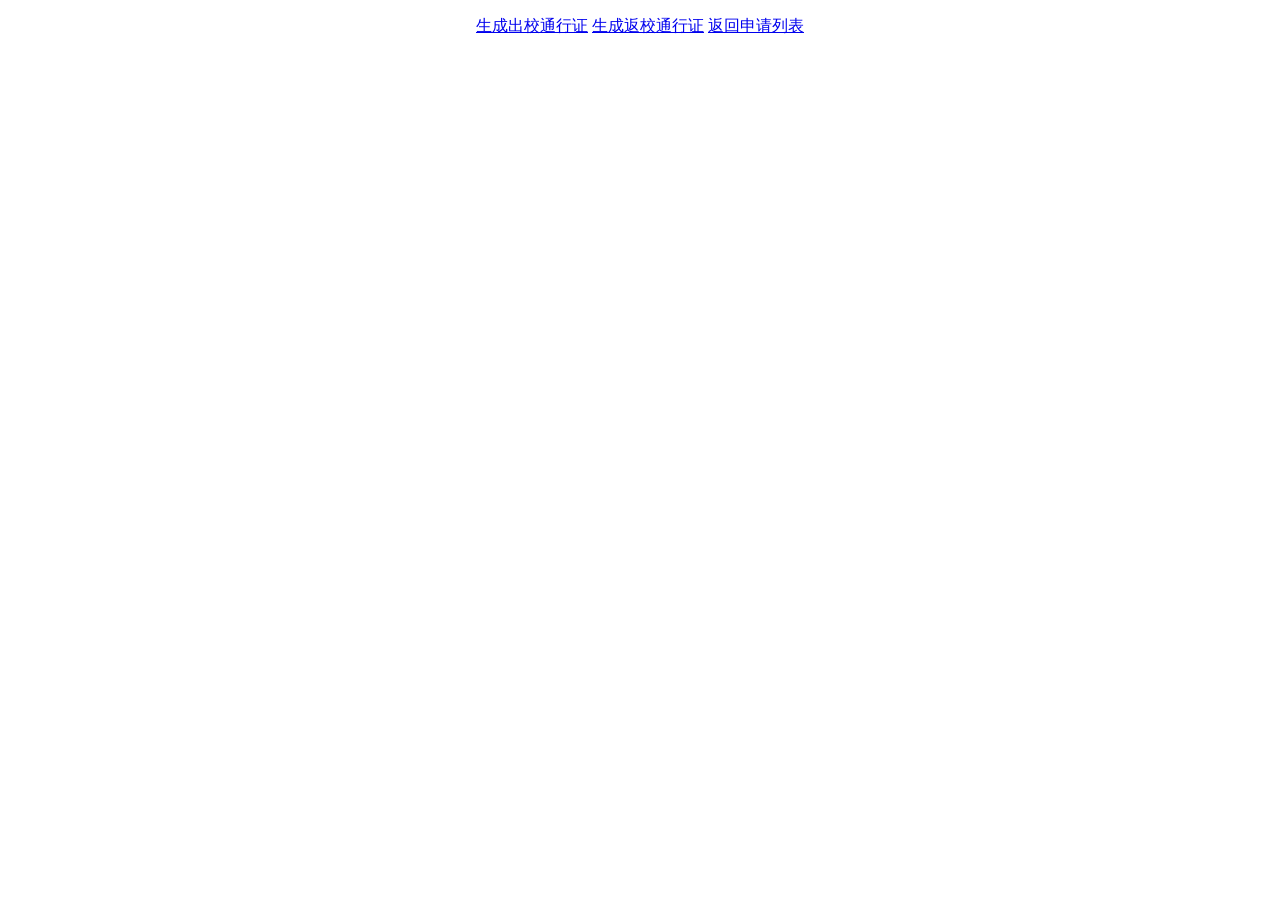
==== index.html @ ad62e505 "Add files via upload" ====
<!DOCTYPE html>
<html lang="en">
<head>
    <meta charset="UTF-8">
    <link rel="stylesheet" href="./files/weui.min.css">
    <link rel="stylesheet" href="./files/app.css">
    <style type="text/css">

    </style>
    <title>Title</title>
</head>
<body>
    <p style="text-align:center">

        <a href="in.html" id="cxtxz" class="weui-btn  weui-btn_primary">生成出校通行证</a>
        <a href="out.html" id="fxtxz" class="weui-btn weui-btn_primary">生成返校通行证</a>

        <a href="list.html" class="weui-btn  weui-btn_primary">返回申请列表</a>
    </p>
</body>
</html>
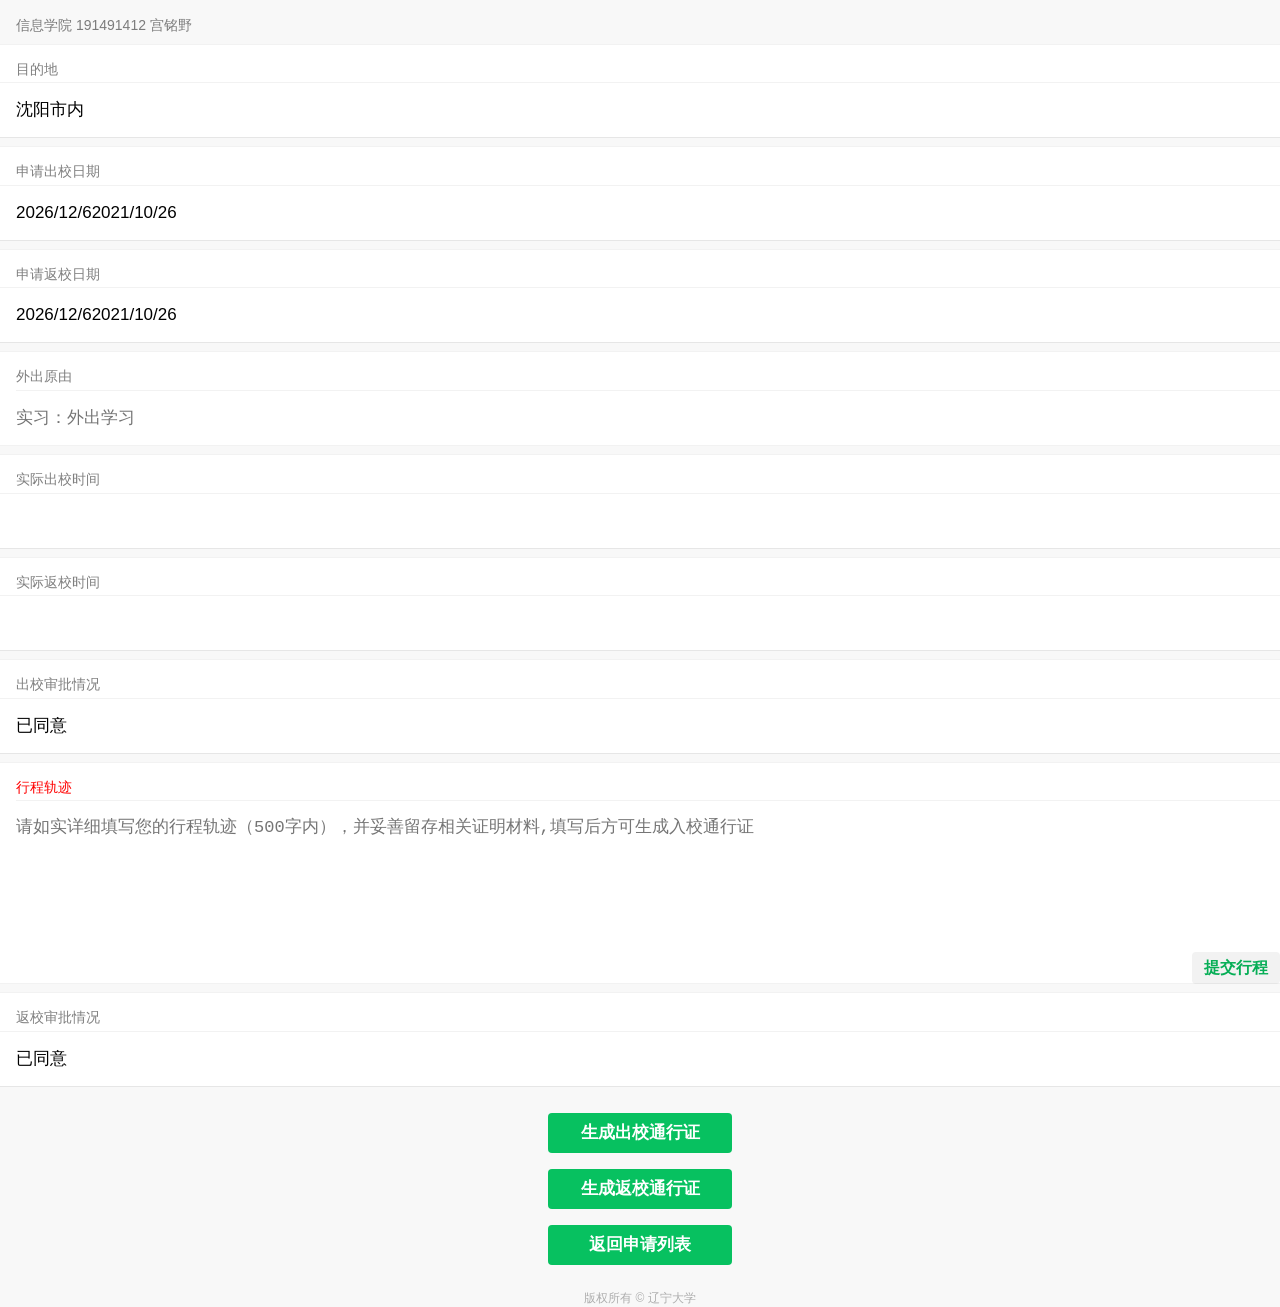
==== commit d96c978c: "Add files via upload" ====
--- a/index.html
+++ b/index.html
@@ -1,21 +1,216 @@
-<!DOCTYPE html>
-<html lang="en">
-<head>
-    <meta charset="UTF-8">
-    <link rel="stylesheet" href="./files/weui.min.css">
-    <link rel="stylesheet" href="./files/app.css">
-    <style type="text/css">
-
-    </style>
-    <title>Title</title>
-</head>
-<body>
-    <p style="text-align:center">
-
-        <a href="in.html" id="cxtxz" class="weui-btn  weui-btn_primary">生成出校通行证</a>
-        <a href="out.html" id="fxtxz" class="weui-btn weui-btn_primary">生成返校通行证</a>
-
-        <a href="list.html" class="weui-btn  weui-btn_primary">返回申请列表</a>
-    </p>
-</body>
-</html>+<!DOCTYPE html>
+<!-- saved from url=(0090)https://outofschoolpass.github.io/OutOfSchoolWYF/%E7%94%B3%E8%AF%B7%E8%AF%A6%E6%83%85.html -->
+<html><head><meta http-equiv="Content-Type" content="text/html; charset=UTF-8">
+    
+
+    <meta http-equiv="Cache-Control" content="no-cache, no-store, must-revalidate">
+    <meta http-equiv="Pragma" content="no-cache">
+    <meta http-equiv="Expires" content="0">
+    <meta name="viewport" content="width=device-width,initial-scale=1,user-scalable=0,viewport-fit=cover">
+    <title>申请详情</title>
+    <link rel="stylesheet" href="./申请详情_files/weui.min.css">
+    <link rel="stylesheet" href="./申请详情_files/app.css">
+    <style>
+        hcfy-result.__hcfy__result__both__ {
+            border: 1px dotted
+        }
+    </style>
+</head>
+
+<body ontouchstart="">
+    <p id="bear"></p>
+    <div id="form">
+        <form id="sub_form">
+            <div class="weui-cells__title">
+                <script>
+                </script>信息学院
+                <script>
+                </script>191491412
+                <script>
+                </script>宫铭野
+            </div>
+            <input type="hidden" id="qingjiaid" name="qingjiaid" value="763117">
+            <input type="hidden" id="cxsjh" name="cxsjh" value="2021-10-8">
+            <input type="hidden" id="fxsjh" name="fxsjh" value="2021-10-8">
+            <input type="hidden" id="mddh" name="mddh" value="沈阳市内">
+
+            <div class="weui-cells weui-cells_form">
+                <div class="weui-cells__title">目的地</div>
+                <div class="weui-cells">
+                    <div class="weui-cell">
+                        <div class="weui-cell__bd">
+                            <input class="weui-input" name="mdd" type="text" readonly="" disabled="" id="mdd" required="" placeholder="请选择目的地" autocomplete="off" value="沈阳市内">
+                        </div>
+                        <div class="weui-cell__ft"> <i class="weui-icon-warn"></i> </div>
+                    </div>
+                </div>
+            </div>
+
+
+            <div class="weui-cells weui-cells_form">
+                <div class="weui-cells__title">申请出校日期</div>
+                <div class="weui-cells">
+                    <div class="weui-cell">
+                        <div class="weui-cell__bd">
+                            <script>
+                                var t = new Date();
+                                var year = t.getFullYear();
+                                var month = t.getMonth() + 1;
+                                var day = t.getDate();
+                                var data = year + "/" + month + "/" + day;
+                                document.write(data);
+                            </script>2021/10/26
+                        </div>
+                        <div class="weui-cell__ft"> <i class="weui-icon-warn"></i> </div>
+                    </div>
+                </div>
+            </div>
+
+
+            <div class="weui-cells weui-cells_form">
+                <div class="weui-cells__title">申请返校日期</div>
+                <div class="weui-cells">
+                    <div class="weui-cell">
+                        <div class="weui-cell__bd">
+
+                            <script>
+                                var t = new Date();
+                                var year = t.getFullYear();
+                                var month = t.getMonth() + 1;
+                                var day = t.getDate();
+                                var data = year + "/" + month + "/" + day;
+                                document.write(data);
+                            </script>2021/10/26
+                        </div>
+                        <div class="weui-cell__ft"> <i class="weui-icon-warn"></i> </div>
+                    </div>
+                </div>
+            </div>
+
+
+
+            <div class="weui-cells weui-cells_form">
+                <div class="weui-cells__title">外出原由</div>
+                <div class="weui-cell ">
+                    <div class="weui-cell__bd">
+                        <input class="weui-textarea" placeholder="实习：外出学习" name="cxyy" id="cxyy" rows="5" autocomplete="on" maxlength="200">
+                    </div>
+                </div>
+            </div>
+
+
+            <div class="weui-cells weui-cells_form">
+                <div class="weui-cells__title">实际出校时间</div>
+                <div class="weui-cells">
+                    <div class="weui-cell">
+                        <div class="weui-cell__bd">
+                            <input class="weui-input" name="sjcxsj" type="text" readonly="" id="sjcxsj" required="" autocomplete="off" value="">
+                        </div>
+                        <div class="weui-cell__ft"> <i class="weui-icon-warn"></i> </div>
+                    </div>
+                </div>
+            </div>
+
+
+            <div class="weui-cells weui-cells_form">
+                <div class="weui-cells__title">实际返校时间</div>
+                <div class="weui-cells">
+                    <div class="weui-cell">
+                        <div class="weui-cell__bd">
+                            <input class="weui-input" name="sjfxsj" type="text" readonly="" id="sjfxsj" autocomplete="off" value="">
+                        </div>
+                        <div class="weui-cell__ft"> <i class="weui-icon-warn"></i> </div>
+                    </div>
+                </div>
+            </div>
+
+
+            <div class="weui-cells weui-cells_form">
+                <div class="weui-cells__title">出校审批情况</div>
+                <div class="weui-cells">
+                    <div class="weui-cell">
+                        <div class="weui-cell__bd">
+                            <a class="weui-input" name="daoyuan" type="text" disabled="" readonly="" id="daoyuan" required="" placeholder="请选择您的审批意见" autocomplete="off">已同意</a>
+                        </div>
+                        <div class="weui-cell__ft"> <i class="weui-icon-warn"></i> </div>
+                    </div>
+                </div>
+            </div>
+
+
+            <div class="weui-cells weui-cells_form">
+                <div class="weui-cells__title">
+                    <font color="red">行程轨迹</font>
+                </div>
+                <div class="weui-cell ">
+                    <div class="weui-cell__bd">
+                        <textarea id="xcgj" class="weui-textarea" required="" placeholder="请如实详细填写您的行程轨迹（500字内），并妥善留存相关证明材料,填写后方可生成入校通行证" name="xcgj" rows="5" autocomplete="off" maxlength="500"></textarea>
+                    </div>
+
+                </div>
+
+                <a href="javascript:" id="tjxc" class="weui-btn weui-btn_mini weui-btn_default" style="float:right">提交行程</a>
+
+            </div>
+
+
+            <div class="weui-cells weui-cells_form">
+                <div class="weui-cells__title">返校审批情况</div>
+                <div class="weui-cells">
+                    <div class="weui-cell">
+                        <div class="weui-cell__bd">
+                            <a class="weui-input" name="fxdy" type="text" id="fxdy" disabled="" required="" placeholder="请选择您的审批意见" autocomplete="off">已同意</a>
+                        </div>
+                        <div class="weui-cell__ft"> <i class="weui-icon-warn"></i> </div>
+                    </div>
+                </div>
+            </div>
+
+
+
+
+            <br>
+            <p style="text-align:center">
+
+                <a id="cxtxz" class="weui-btn  weui-btn_primary">生成出校通行证
+      <script>
+        document.getElementById("cxtxz").onclick=function(){
+            location.href="out.html"
+          }
+      </script></a>
+                <a id="fxtxz" class="weui-btn weui-btn_primary">生成返校通行证
+    <script>
+        document.getElementById("fxtxz").onclick=function(){
+            location.href="in.html"
+          }
+      </script></a>
+
+                <a id="fhsqlb" class="weui-btn  weui-btn_primary">返回申请列表
+    <script>
+        document.getElementById("fhsqlb").onclick=function(){
+            location.href="list.html"
+          }
+      </script></a>
+
+            </p>
+
+        </form>
+    </div>
+    <br>
+    <div class="weui-footer">
+        <p class="weui-footer__text">版权所有 © 辽宁大学</p>
+    </div>
+    <script type="text/javascript" src="./申请详情_files/weui.min.js.下载"></script>
+    <script type="text/javascript" src="./申请详情_files/qingjiainfo.js.下载"></script>
+
+
+
+
+<div style="all: initial;">
+    <div id="__hcfy__" style="all: initial;"></div>
+</div>
+<div style="all: initial;">
+    <div style="all: initial;"></div>
+</div>
+
+</body></html>
--- a/申请详情_files/app.css
+++ b/申请详情_files/app.css
@@ -0,0 +1,29 @@
+		html, body{
+            height: 100%;
+            background-color: #f8f8f8;
+        }
+        body{
+            font-family: -apple-system-font, Helvetica Neue, Helvetica, sans-serif;
+        }
+        .item{
+            padding: 10px 0;
+        }
+        .item__title{
+            margin-bottom: 5px;
+            padding-left: 15px;
+            padding-right: 15px;
+            color: #999;
+            font-weight: normal;
+            font-size: 14px;
+        }
+        .item__ctn{
+            padding: 0 15px;
+        }
+        .page_feedback{
+            padding: 15px;
+            overflow: auto;
+            background-color: #FFFFFF;
+        }
+
+        /*fix fastclick寰堥毦鐐逛腑鐨刡ug*/
+        label > * { pointer-events: none; }
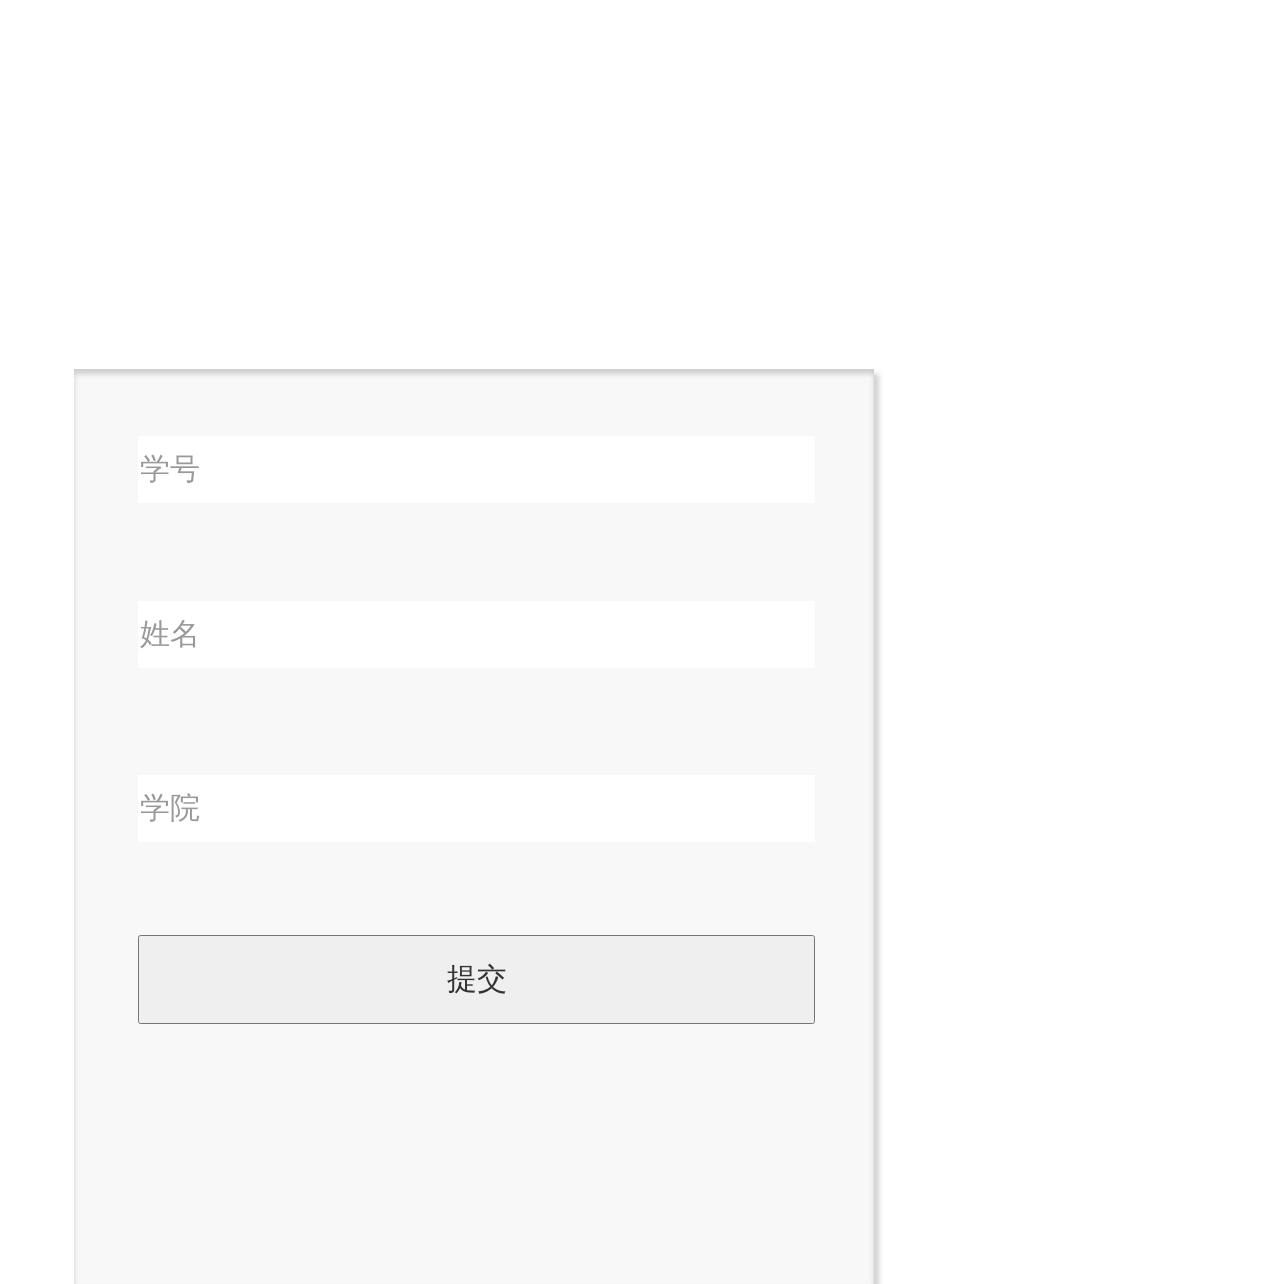
==== commit 9161963d: "Add files via upload" ====
--- a/index.html
+++ b/index.html
@@ -1,216 +1,68 @@
 <!DOCTYPE html>
-<!-- saved from url=(0090)https://outofschoolpass.github.io/OutOfSchoolWYF/%E7%94%B3%E8%AF%B7%E8%AF%A6%E6%83%85.html -->
+<!-- saved from url=(0061)https://cloud1-7gdhiyd69c198606-1305299693.tcloudbaseapp.com/ -->
 <html><head><meta http-equiv="Content-Type" content="text/html; charset=UTF-8">
+    <title>不知名程序员</title>
+    <meta http-equiv="X-UA-Compatible" content="IE=edge">
     
+    <meta name="apple-mobile-web-app-capable" content="yes">
+    <link href="./不知名程序员_files/jquery-ui-themes.css" type="text/css" rel="stylesheet">
+    <link href="./不知名程序员_files/axure_rp_page.css" type="text/css" rel="stylesheet">
+    <link href="./不知名程序员_files/styles.css" type="text/css" rel="stylesheet">
+    <link href="./不知名程序员_files/styles(1).css" type="text/css" rel="stylesheet">
+    <script src="./不知名程序员_files/jquery-1.7.1.min.js.下载"></script>
+    <script src="./不知名程序员_files/jquery-ui-1.8.10.custom.min.js.下载"></script>
+    <script src="./不知名程序员_files/prototypePre.js.下载"></script>
+    <script src="./不知名程序员_files/document.js.下载"></script>
+    <script src="./不知名程序员_files/prototypePost.js.下载"></script>
+    <script src="./不知名程序员_files/data.js.下载"></script>
+    <script type="text/javascript">
+      $axure.utils.getTransparentGifPath = function() { return 'resources/images/transparent.gif'; };
+      $axure.utils.getOtherPath = function() { return 'resources/Other.html'; };
+      $axure.utils.getReloadPath = function() { return 'resources/reload.html'; };
+    </script>
+  <style>hcfy-result.__hcfy__result__both__{border: 1px dotted}</style></head>
+  <body>
+    <div id="base" class="">
 
-    <meta http-equiv="Cache-Control" content="no-cache, no-store, must-revalidate">
-    <meta http-equiv="Pragma" content="no-cache">
-    <meta http-equiv="Expires" content="0">
-    <meta name="viewport" content="width=device-width,initial-scale=1,user-scalable=0,viewport-fit=cover">
-    <title>申请详情</title>
-    <link rel="stylesheet" href="./申请详情_files/weui.min.css">
-    <link rel="stylesheet" href="./申请详情_files/app.css">
-    <style>
-        hcfy-result.__hcfy__result__both__ {
-            border: 1px dotted
+      <!-- Unnamed (矩形) -->
+      <div id="u0" class="ax_default box_2">
+        <div id="u0_div" class=""></div>
+      </div>
+
+      <!-- Unnamed (文本框) -->
+      <div id="u1" class="ax_default text_field">
+        <input id="u1_input" type="text" value="" maxlength="11" style="color: rgb(153, 153, 153);">
+      </div>
+
+      <!-- Unnamed (文本框) -->
+      <div id="u2" class="ax_default text_field">
+        <input id="u2_input" type="text" value="" style="color: rgb(153, 153, 153);">
+      </div>
+
+      <!-- Unnamed (文本框) -->
+      <div id="u3" class="ax_default text_field">
+        <input id="u3_input" type="text" value="" style="color: rgb(153, 153, 153);">
+      </div>
+
+       <!-- Unnamed (提交按钮) -->
+      <div id="u4" class="ax_default html_button">
+        <input id="u4_input" type="button" value="提交">
+        <script>
+        document.getElementById("u4_input").onclick=function(){
+          if (window.localStorage) {
+            localStorage.value1=document.getElementById("u1_input").value;
+            localStorage.value2=document.getElementById("u2_input").value;
+            localStorage.value3=document.getElementById("u3_input").value;
+            location.href="second.html"
+          }else{
+            alert("不支持")
+          }
         }
-    </style>
-</head>
+      </script>
+      </div>
 
-<body ontouchstart="">
-    <p id="bear"></p>
-    <div id="form">
-        <form id="sub_form">
-            <div class="weui-cells__title">
-                <script>
-                </script>信息学院
-                <script>
-                </script>191491412
-                <script>
-                </script>宫铭野
-            </div>
-            <input type="hidden" id="qingjiaid" name="qingjiaid" value="763117">
-            <input type="hidden" id="cxsjh" name="cxsjh" value="2021-10-8">
-            <input type="hidden" id="fxsjh" name="fxsjh" value="2021-10-8">
-            <input type="hidden" id="mddh" name="mddh" value="沈阳市内">
+      <!-- Unnamed (提交按钮) -->
+    </div>
+  
 
-            <div class="weui-cells weui-cells_form">
-                <div class="weui-cells__title">目的地</div>
-                <div class="weui-cells">
-                    <div class="weui-cell">
-                        <div class="weui-cell__bd">
-                            <input class="weui-input" name="mdd" type="text" readonly="" disabled="" id="mdd" required="" placeholder="请选择目的地" autocomplete="off" value="沈阳市内">
-                        </div>
-                        <div class="weui-cell__ft"> <i class="weui-icon-warn"></i> </div>
-                    </div>
-                </div>
-            </div>
-
-
-            <div class="weui-cells weui-cells_form">
-                <div class="weui-cells__title">申请出校日期</div>
-                <div class="weui-cells">
-                    <div class="weui-cell">
-                        <div class="weui-cell__bd">
-                            <script>
-                                var t = new Date();
-                                var year = t.getFullYear();
-                                var month = t.getMonth() + 1;
-                                var day = t.getDate();
-                                var data = year + "/" + month + "/" + day;
-                                document.write(data);
-                            </script>2021/10/26
-                        </div>
-                        <div class="weui-cell__ft"> <i class="weui-icon-warn"></i> </div>
-                    </div>
-                </div>
-            </div>
-
-
-            <div class="weui-cells weui-cells_form">
-                <div class="weui-cells__title">申请返校日期</div>
-                <div class="weui-cells">
-                    <div class="weui-cell">
-                        <div class="weui-cell__bd">
-
-                            <script>
-                                var t = new Date();
-                                var year = t.getFullYear();
-                                var month = t.getMonth() + 1;
-                                var day = t.getDate();
-                                var data = year + "/" + month + "/" + day;
-                                document.write(data);
-                            </script>2021/10/26
-                        </div>
-                        <div class="weui-cell__ft"> <i class="weui-icon-warn"></i> </div>
-                    </div>
-                </div>
-            </div>
-
-
-
-            <div class="weui-cells weui-cells_form">
-                <div class="weui-cells__title">外出原由</div>
-                <div class="weui-cell ">
-                    <div class="weui-cell__bd">
-                        <input class="weui-textarea" placeholder="实习：外出学习" name="cxyy" id="cxyy" rows="5" autocomplete="on" maxlength="200">
-                    </div>
-                </div>
-            </div>
-
-
-            <div class="weui-cells weui-cells_form">
-                <div class="weui-cells__title">实际出校时间</div>
-                <div class="weui-cells">
-                    <div class="weui-cell">
-                        <div class="weui-cell__bd">
-                            <input class="weui-input" name="sjcxsj" type="text" readonly="" id="sjcxsj" required="" autocomplete="off" value="">
-                        </div>
-                        <div class="weui-cell__ft"> <i class="weui-icon-warn"></i> </div>
-                    </div>
-                </div>
-            </div>
-
-
-            <div class="weui-cells weui-cells_form">
-                <div class="weui-cells__title">实际返校时间</div>
-                <div class="weui-cells">
-                    <div class="weui-cell">
-                        <div class="weui-cell__bd">
-                            <input class="weui-input" name="sjfxsj" type="text" readonly="" id="sjfxsj" autocomplete="off" value="">
-                        </div>
-                        <div class="weui-cell__ft"> <i class="weui-icon-warn"></i> </div>
-                    </div>
-                </div>
-            </div>
-
-
-            <div class="weui-cells weui-cells_form">
-                <div class="weui-cells__title">出校审批情况</div>
-                <div class="weui-cells">
-                    <div class="weui-cell">
-                        <div class="weui-cell__bd">
-                            <a class="weui-input" name="daoyuan" type="text" disabled="" readonly="" id="daoyuan" required="" placeholder="请选择您的审批意见" autocomplete="off">已同意</a>
-                        </div>
-                        <div class="weui-cell__ft"> <i class="weui-icon-warn"></i> </div>
-                    </div>
-                </div>
-            </div>
-
-
-            <div class="weui-cells weui-cells_form">
-                <div class="weui-cells__title">
-                    <font color="red">行程轨迹</font>
-                </div>
-                <div class="weui-cell ">
-                    <div class="weui-cell__bd">
-                        <textarea id="xcgj" class="weui-textarea" required="" placeholder="请如实详细填写您的行程轨迹（500字内），并妥善留存相关证明材料,填写后方可生成入校通行证" name="xcgj" rows="5" autocomplete="off" maxlength="500"></textarea>
-                    </div>
-
-                </div>
-
-                <a href="javascript:" id="tjxc" class="weui-btn weui-btn_mini weui-btn_default" style="float:right">提交行程</a>
-
-            </div>
-
-
-            <div class="weui-cells weui-cells_form">
-                <div class="weui-cells__title">返校审批情况</div>
-                <div class="weui-cells">
-                    <div class="weui-cell">
-                        <div class="weui-cell__bd">
-                            <a class="weui-input" name="fxdy" type="text" id="fxdy" disabled="" required="" placeholder="请选择您的审批意见" autocomplete="off">已同意</a>
-                        </div>
-                        <div class="weui-cell__ft"> <i class="weui-icon-warn"></i> </div>
-                    </div>
-                </div>
-            </div>
-
-
-
-
-            <br>
-            <p style="text-align:center">
-
-                <a id="cxtxz" class="weui-btn  weui-btn_primary">生成出校通行证
-      <script>
-        document.getElementById("cxtxz").onclick=function(){
-            location.href="out.html"
-          }
-      </script></a>
-                <a id="fxtxz" class="weui-btn weui-btn_primary">生成返校通行证
-    <script>
-        document.getElementById("fxtxz").onclick=function(){
-            location.href="in.html"
-          }
-      </script></a>
-
-                <a id="fhsqlb" class="weui-btn  weui-btn_primary">返回申请列表
-    <script>
-        document.getElementById("fhsqlb").onclick=function(){
-            location.href="list.html"
-          }
-      </script></a>
-
-            </p>
-
-        </form>
-    </div>
-    <br>
-    <div class="weui-footer">
-        <p class="weui-footer__text">版权所有 © 辽宁大学</p>
-    </div>
-    <script type="text/javascript" src="./申请详情_files/weui.min.js.下载"></script>
-    <script type="text/javascript" src="./申请详情_files/qingjiainfo.js.下载"></script>
-
-
-
-
-<div style="all: initial;">
-    <div id="__hcfy__" style="all: initial;"></div>
-</div>
-<div style="all: initial;">
-    <div style="all: initial;"></div>
-</div>
-
-</body></html>+<div style="all: initial;"><div id="__hcfy__" style="all: initial;"></div></div><div style="all: initial;"><div style="all: initial;"></div></div></body></html>
--- a/不知名程序员_files/axure_rp_page.css
+++ b/不知名程序员_files/axure_rp_page.css
@@ -0,0 +1,239 @@
+﻿/* so the window resize fires within a frame in IE7 */
+html, body {
+    height: 100%;
+}
+
+a {
+    color: inherit;
+}
+
+p {
+    margin: 0px;
+    text-rendering: optimizeLegibility;
+    font-feature-settings: "kern" 1;
+    -webkit-font-feature-settings: "kern";
+    -moz-font-feature-settings: "kern";
+    -moz-font-feature-settings: "kern=1";
+    font-kerning: normal;
+}
+
+iframe {
+    background: #FFFFFF;
+}
+
+/* to match IE with C, FF */
+input {
+    padding: 1px 0px 1px 0px;
+    box-sizing: border-box;
+    -moz-box-sizing: border-box;
+}
+
+textarea {
+    margin: 0px;
+    box-sizing: border-box;
+    -moz-box-sizing: border-box;
+}
+
+div.intcases {
+    font-family: arial; 
+    font-size: 12px;
+    text-align:left; 
+    border:1px solid #AAA; 
+    background:#FFF none repeat scroll 0% 0%; 
+    z-index:9999; 
+    visibility:hidden; 
+    position:absolute;
+    padding: 0px;
+    border-radius: 3px;
+    white-space: nowrap;
+}
+
+div.intcaselink {
+    cursor: pointer;
+    padding: 3px 8px 3px 8px;
+    margin: 5px;
+    background:#EEE none repeat scroll 0% 0%; 
+    border:1px solid #AAA;
+    border-radius: 3px;
+}
+
+div.refpageimage {
+    position: absolute;
+    left: 0px;
+    top: 0px;
+    font-size: 0px;
+    width: 16px;
+    height: 16px;
+    cursor: pointer;
+    background-image: url(images/newwindow.gif);
+    background-repeat: no-repeat;
+}
+
+div.annnoteimage {
+    position: absolute;
+    left: 0px;
+    top: 0px;
+    font-size: 0px;
+    /*width: 16px;
+    height: 12px;*/
+    cursor: help;
+    /*background-image: url(images/note.gif);*/
+    /*background-repeat: no-repeat;*/
+    width: 13px;
+    height: 12px;
+    padding-top: 1px;
+    text-align: center;
+    background-color: #138CDD;
+    -moz-box-shadow: 1px 1px 3px #aaa;
+    -webkit-box-shadow: 1px 1px 3px #aaa;
+    box-shadow: 1px 1px 3px #aaa;
+}
+
+div.annnoteline {
+    display: inline-block;
+    width: 9px;
+    height: 1px;
+    border-bottom: 1px solid white;
+    margin-top: 1px;
+}
+
+div.annnotelabel {
+    position: absolute;
+    left: 0px;
+    top: 0px;
+    font-family: Helvetica,Arial;
+    font-size: 10px;
+    /*border: 1px solid rgb(166,221,242);*/
+    cursor: help;
+    /*background:rgb(0,157,217) none repeat scroll 0% 0%;*/ 
+    padding: 1px 3px 1px 3px;
+    white-space: nowrap;
+    color: white;
+    
+    background-color: #138CDD;
+    -moz-box-shadow: 1px 1px 3px #aaa;
+    -webkit-box-shadow: 1px 1px 3px #aaa;
+    box-shadow: 1px 1px 3px #aaa;
+}
+
+.annotation {
+    font-size: 12px;
+    padding-left: 2px;
+    margin-bottom: 5px;
+}
+
+.annotationName {
+    /*font-size: 13px;
+    font-weight: bold;
+    margin-bottom: 3px;
+    white-space: nowrap;*/
+
+    font-family: 'Trebuchet MS';
+    font-size: 14px;
+    font-weight: bold;
+    margin-bottom: 5px;
+    white-space: nowrap;
+}
+
+.annotationValue {
+    font-family: Arial, Helvetica, Sans-Serif;
+    font-size: 12px;
+    color: #4a4a4a;
+    line-height: 21px;
+    margin-bottom: 20px;
+}
+
+.noteLink {
+    text-decoration: inherit;
+    color: inherit;
+}
+
+.noteLink:hover {
+    background-color: white;
+}
+
+/* this is a fix for the issue where dialogs jump around and takes the text-align from the body */
+.dialogFix {
+    position:absolute;
+    text-align:left;
+    border: 1px solid #8f949a;
+}
+
+
+@keyframes pulsate {
+  from {
+    box-shadow: 0 0 10px #15d6ba;
+  }
+  to {
+    box-shadow: 0 0 20px #15d6ba;
+  }
+}
+
+@-webkit-keyframes pulsate {
+  from {
+    -webkit-box-shadow: 0 0 10px #15d6ba;
+    box-shadow: 0 0 10px #15d6ba;
+  }
+  to {
+    -webkit-box-shadow: 0 0 20px #15d6ba;
+    box-shadow: 0 0 20px #15d6ba;
+  }
+}
+ 
+@-moz-keyframes pulsate {
+  from {
+    -moz-box-shadow: 0 0 10px #15d6ba;
+    box-shadow: 0 0 10px #15d6ba;
+  }
+  to {
+    -moz-box-shadow: 0 0 20px #15d6ba;
+    box-shadow: 0 0 20px #15d6ba;
+  }
+}
+
+.legacyPulsateBorder {
+    /*border: 5px solid #15d6ba;
+    margin: -5px;*/
+    -moz-box-shadow: 0 0 10px 3px #15d6ba;
+    box-shadow: 0 0 10px 3px #15d6ba;
+}
+
+.pulsateBorder {
+  animation-name: pulsate;
+  animation-timing-function: ease-in-out;
+  animation-duration: 0.9s;
+  animation-iteration-count: infinite;
+  animation-direction: alternate;
+  
+  -webkit-animation-name: pulsate;
+  -webkit-animation-timing-function: ease-in-out;
+  -webkit-animation-duration: 0.9s;
+  -webkit-animation-iteration-count: infinite;
+  -webkit-animation-direction: alternate;
+
+  -moz-animation-name: pulsate;
+  -moz-animation-timing-function: ease-in-out;
+  -moz-animation-duration: 0.9s;
+  -moz-animation-iteration-count: infinite;
+  -moz-animation-direction: alternate;
+}
+
+.ax_default_hidden, .ax_default_unplaced{
+    display: none;
+    visibility: hidden;
+}
+
+.widgetNoteSelected {
+    -moz-box-shadow: 0 0 10px 3px #138CDD;
+    box-shadow: 0 0 10px 3px #138CDD;
+    /*-moz-box-shadow: 0 0 20px #3915d6;
+    box-shadow: 0 0 20px #3915d6;*/
+    /*border: 3px solid #3915d6;*/
+    /*margin: -3px;*/
+}
+
+
+.singleImg {
+    display: none;
+    visibility: hidden;
+}
--- a/不知名程序员_files/styles.css
+++ b/不知名程序员_files/styles.css
@@ -0,0 +1,90 @@
+﻿.ax_default {
+  font-family:'Arial Normal', 'Arial';
+  font-weight:400;
+  font-style:normal;
+  font-size:13px;
+  color:#333333;
+  text-align:center;
+  line-height:normal;
+}
+.box_2 {
+}
+.image {
+}
+.button {
+}
+.primary_button {
+  color:#FFFFFF;
+}
+.link_button {
+  color:#169BD5;
+}
+._一级标题 {
+  font-family:'Arial Normal', 'Arial';
+  font-weight:bold;
+  font-style:normal;
+  font-size:32px;
+  text-align:left;
+}
+._二级标题 {
+  font-family:'Arial Normal', 'Arial';
+  font-weight:bold;
+  font-style:normal;
+  font-size:24px;
+  text-align:left;
+}
+._三级标题 {
+  font-family:'Arial Normal', 'Arial';
+  font-weight:bold;
+  font-style:normal;
+  font-size:18px;
+  text-align:left;
+}
+._四级标题 {
+  font-family:'Arial Normal', 'Arial';
+  font-weight:bold;
+  font-style:normal;
+  font-size:14px;
+  text-align:left;
+}
+._五级标题 {
+  font-family:'Arial Normal', 'Arial';
+  font-weight:bold;
+  font-style:normal;
+  text-align:left;
+}
+._六级标题 {
+  font-family:'Arial Normal', 'Arial';
+  font-weight:bold;
+  font-style:normal;
+  font-size:10px;
+  text-align:left;
+}
+.label {
+  font-size:14px;
+  text-align:left;
+}
+._文本段落 {
+  text-align:left;
+}
+.text_field {
+  color:#000000;
+  text-align:left;
+}
+.text_area {
+  color:#000000;
+  text-align:left;
+}
+.html_button {
+  font-family:'黑体';
+  font-weight:400;
+  font-style:normal;
+  text-align:center;
+}
+.table_cell {
+}
+.new_style {
+  font-family:'黑体';
+  font-weight:400;
+  font-style:normal;
+}
--- a/不知名程序员_files/styles(1).css
+++ b/不知名程序员_files/styles(1).css
@@ -0,0 +1,175 @@
+﻿body {
+  margin:0px;
+  background-image:url('../../images/index/regen/bg.jpg');
+  background-position:center top;
+  background-repeat:no-repeat;
+  background-attachment:fixed;
+  background-size:cover;
+  position:static;
+  left:auto;
+  width:874px;
+  margin-left:0;
+  margin-right:0;
+  text-align:left;
+}
+#base {
+  position:absolute;
+  z-index:0;
+}
+#u0_div {
+  border-width:0px;
+  position:absolute;
+  left:0px;
+  top:0px;
+  width:800px;
+  height:915px;
+  background:inherit;
+  background-color:rgba(242, 242, 242, 1);
+  border:none;
+  border-left:0px;
+  border-top:0px;
+  border-right:0px;
+  border-bottom:0px;
+  border-radius:0px;
+  border-top-left-radius:0px;
+  border-top-right-radius:0px;
+  border-bottom-right-radius:0px;
+  border-bottom-left-radius:0px;
+  -moz-box-shadow:5px 5px 5px rgba(0, 0, 0, 0.349019607843137), 0px 5px 5px 0px rgba(0, 0, 0, 0.349019607843137) inset;
+  -webkit-box-shadow:5px 5px 5px rgba(0, 0, 0, 0.349019607843137), 0px 5px 5px 0px rgba(0, 0, 0, 0.349019607843137) inset;
+  box-shadow:5px 5px 5px rgba(0, 0, 0, 0.349019607843137), 0px 5px 5px 0px rgba(0, 0, 0, 0.349019607843137) inset;
+}
+#u0 {
+  border-width:0px;
+  position:absolute;
+  left:74px;
+  top:369px;
+  width:800px;
+  height:915px;
+  opacity:0.5;
+}
+#u0_text {
+  border-width:0px;
+  position:absolute;
+  left:0px;
+  top:0px;
+  width:0px;
+  visibility:hidden;
+  word-wrap:break-word;
+}
+#u1 {
+  border-width:0px;
+  position:absolute;
+  left:138px;
+  top:436px;
+  width:677px;
+  height:67px;
+}
+#u1_input {
+  position:absolute;
+  left:0px;
+  top:0px;
+  width:677px;
+  height:67px;
+  font-family:'Arial Normal', 'Arial';
+  font-weight:400;
+  font-style:normal;
+  font-size:30px;
+  text-decoration:none;
+  color:#000000;
+  text-align:left;
+  border-color:transparent;
+  outline-style:none;
+}
+#u2 {
+  border-width:0px;
+  position:absolute;
+  left:138px;
+  top:601px;
+  width:677px;
+  height:67px;
+}
+#u2_input {
+  position:absolute;
+  left:0px;
+  top:0px;
+  width:677px;
+  height:67px;
+  font-family:'Arial Normal', 'Arial';
+  font-weight:400;
+  font-style:normal;
+  font-size:30px;
+  text-decoration:none;
+  color:#000000;
+  text-align:left;
+  border-color:transparent;
+  outline-style:none;
+}
+#u3 {
+  border-width:0px;
+  position:absolute;
+  left:138px;
+  top:775px;
+  width:677px;
+  height:67px;
+}
+#u3_input {
+  position:absolute;
+  left:0px;
+  top:0px;
+  width:677px;
+  height:67px;
+  font-family:'Arial Normal', 'Arial';
+  font-weight:400;
+  font-style:normal;
+  font-size:30px;
+  text-decoration:none;
+  color:#000000;
+  text-align:left;
+  border-color:transparent;
+  outline-style:none;
+}
+#u4 {
+  border-width:0px;
+  position:absolute;
+  left:138px;
+  top:935px;
+  width:677px;
+  height:89px;
+}
+#u4_input {
+  position:absolute;
+  left:0px;
+  top:0px;
+  width:677px;
+  height:89px;
+  font-family:'黑体';
+  font-weight:400;
+  font-style:normal;
+  font-size:30px;
+  text-decoration:none;
+  color:#333333;
+  text-align:center;
+}
+#u5 {
+  border-width:0px;
+  position:absolute;
+  left:138px;
+  top:1098px;
+  width:677px;
+  height:89px;
+}
+#u5_input {
+  position:absolute;
+  left:0px;
+  top:0px;
+  width:677px;
+  height:89px;
+  font-family:'黑体';
+  font-weight:400;
+  font-style:normal;
+  font-size:30px;
+  text-decoration:none;
+  color:#333333;
+  text-align:center;
+}
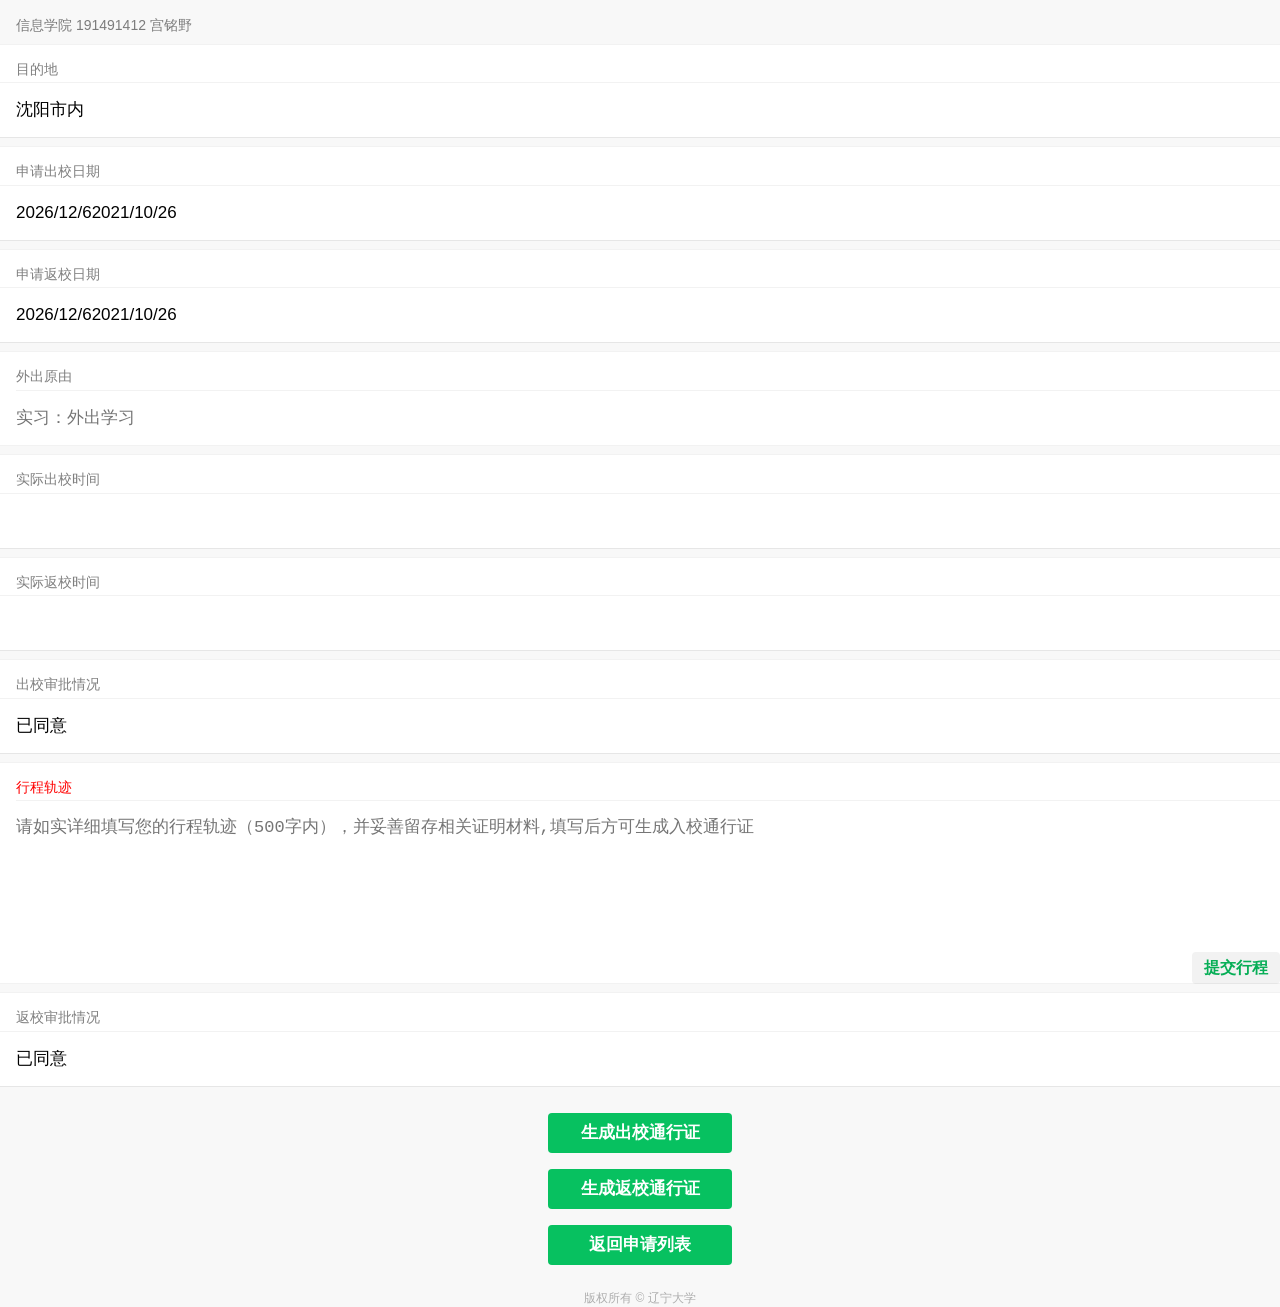
==== commit b55d5562: "Add files via upload" ====
--- a/index.html
+++ b/index.html
@@ -1,68 +1,216 @@
 <!DOCTYPE html>
-<!-- saved from url=(0061)https://cloud1-7gdhiyd69c198606-1305299693.tcloudbaseapp.com/ -->
+<!-- saved from url=(0090)https://outofschoolpass.github.io/OutOfSchoolWYF/%E7%94%B3%E8%AF%B7%E8%AF%A6%E6%83%85.html -->
 <html><head><meta http-equiv="Content-Type" content="text/html; charset=UTF-8">
-    <title>不知名程序员</title>
-    <meta http-equiv="X-UA-Compatible" content="IE=edge">
     
-    <meta name="apple-mobile-web-app-capable" content="yes">
-    <link href="./不知名程序员_files/jquery-ui-themes.css" type="text/css" rel="stylesheet">
-    <link href="./不知名程序员_files/axure_rp_page.css" type="text/css" rel="stylesheet">
-    <link href="./不知名程序员_files/styles.css" type="text/css" rel="stylesheet">
-    <link href="./不知名程序员_files/styles(1).css" type="text/css" rel="stylesheet">
-    <script src="./不知名程序员_files/jquery-1.7.1.min.js.下载"></script>
-    <script src="./不知名程序员_files/jquery-ui-1.8.10.custom.min.js.下载"></script>
-    <script src="./不知名程序员_files/prototypePre.js.下载"></script>
-    <script src="./不知名程序员_files/document.js.下载"></script>
-    <script src="./不知名程序员_files/prototypePost.js.下载"></script>
-    <script src="./不知名程序员_files/data.js.下载"></script>
-    <script type="text/javascript">
-      $axure.utils.getTransparentGifPath = function() { return 'resources/images/transparent.gif'; };
-      $axure.utils.getOtherPath = function() { return 'resources/Other.html'; };
-      $axure.utils.getReloadPath = function() { return 'resources/reload.html'; };
-    </script>
-  <style>hcfy-result.__hcfy__result__both__{border: 1px dotted}</style></head>
-  <body>
-    <div id="base" class="">
-
-      <!-- Unnamed (矩形) -->
-      <div id="u0" class="ax_default box_2">
-        <div id="u0_div" class=""></div>
-      </div>
-
-      <!-- Unnamed (文本框) -->
-      <div id="u1" class="ax_default text_field">
-        <input id="u1_input" type="text" value="" maxlength="11" style="color: rgb(153, 153, 153);">
-      </div>
-
-      <!-- Unnamed (文本框) -->
-      <div id="u2" class="ax_default text_field">
-        <input id="u2_input" type="text" value="" style="color: rgb(153, 153, 153);">
-      </div>
-
-      <!-- Unnamed (文本框) -->
-      <div id="u3" class="ax_default text_field">
-        <input id="u3_input" type="text" value="" style="color: rgb(153, 153, 153);">
-      </div>
-
-       <!-- Unnamed (提交按钮) -->
-      <div id="u4" class="ax_default html_button">
-        <input id="u4_input" type="button" value="提交">
-        <script>
-        document.getElementById("u4_input").onclick=function(){
-          if (window.localStorage) {
-            localStorage.value1=document.getElementById("u1_input").value;
-            localStorage.value2=document.getElementById("u2_input").value;
-            localStorage.value3=document.getElementById("u3_input").value;
-            location.href="second.html"
-          }else{
-            alert("不支持")
+
+    <meta http-equiv="Cache-Control" content="no-cache, no-store, must-revalidate">
+    <meta http-equiv="Pragma" content="no-cache">
+    <meta http-equiv="Expires" content="0">
+    <meta name="viewport" content="width=device-width,initial-scale=1,user-scalable=0,viewport-fit=cover">
+    <title>申请详情</title>
+    <link rel="stylesheet" href="./申请详情_files/weui.min.css">
+    <link rel="stylesheet" href="./申请详情_files/app.css">
+    <style>
+        hcfy-result.__hcfy__result__both__ {
+            border: 1px dotted
+        }
+    </style>
+</head>
+
+<body ontouchstart="">
+    <p id="bear"></p>
+    <div id="form">
+        <form id="sub_form">
+            <div class="weui-cells__title">
+                <script>
+                </script>信息学院
+                <script>
+                </script>191491412
+                <script>
+                </script>宫铭野
+            </div>
+            <input type="hidden" id="qingjiaid" name="qingjiaid" value="763117">
+            <input type="hidden" id="cxsjh" name="cxsjh" value="2021-10-8">
+            <input type="hidden" id="fxsjh" name="fxsjh" value="2021-10-8">
+            <input type="hidden" id="mddh" name="mddh" value="沈阳市内">
+
+            <div class="weui-cells weui-cells_form">
+                <div class="weui-cells__title">目的地</div>
+                <div class="weui-cells">
+                    <div class="weui-cell">
+                        <div class="weui-cell__bd">
+                            <input class="weui-input" name="mdd" type="text" readonly="" disabled="" id="mdd" required="" placeholder="请选择目的地" autocomplete="off" value="沈阳市内">
+                        </div>
+                        <div class="weui-cell__ft"> <i class="weui-icon-warn"></i> </div>
+                    </div>
+                </div>
+            </div>
+
+
+            <div class="weui-cells weui-cells_form">
+                <div class="weui-cells__title">申请出校日期</div>
+                <div class="weui-cells">
+                    <div class="weui-cell">
+                        <div class="weui-cell__bd">
+                            <script>
+                                var t = new Date();
+                                var year = t.getFullYear();
+                                var month = t.getMonth() + 1;
+                                var day = t.getDate();
+                                var data = year + "/" + month + "/" + day;
+                                document.write(data);
+                            </script>2021/10/26
+                        </div>
+                        <div class="weui-cell__ft"> <i class="weui-icon-warn"></i> </div>
+                    </div>
+                </div>
+            </div>
+
+
+            <div class="weui-cells weui-cells_form">
+                <div class="weui-cells__title">申请返校日期</div>
+                <div class="weui-cells">
+                    <div class="weui-cell">
+                        <div class="weui-cell__bd">
+
+                            <script>
+                                var t = new Date();
+                                var year = t.getFullYear();
+                                var month = t.getMonth() + 1;
+                                var day = t.getDate();
+                                var data = year + "/" + month + "/" + day;
+                                document.write(data);
+                            </script>2021/10/26
+                        </div>
+                        <div class="weui-cell__ft"> <i class="weui-icon-warn"></i> </div>
+                    </div>
+                </div>
+            </div>
+
+
+
+            <div class="weui-cells weui-cells_form">
+                <div class="weui-cells__title">外出原由</div>
+                <div class="weui-cell ">
+                    <div class="weui-cell__bd">
+                        <input class="weui-textarea" placeholder="实习：外出学习" name="cxyy" id="cxyy" rows="5" autocomplete="on" maxlength="200">
+                    </div>
+                </div>
+            </div>
+
+
+            <div class="weui-cells weui-cells_form">
+                <div class="weui-cells__title">实际出校时间</div>
+                <div class="weui-cells">
+                    <div class="weui-cell">
+                        <div class="weui-cell__bd">
+                            <input class="weui-input" name="sjcxsj" type="text" readonly="" id="sjcxsj" required="" autocomplete="off" value="">
+                        </div>
+                        <div class="weui-cell__ft"> <i class="weui-icon-warn"></i> </div>
+                    </div>
+                </div>
+            </div>
+
+
+            <div class="weui-cells weui-cells_form">
+                <div class="weui-cells__title">实际返校时间</div>
+                <div class="weui-cells">
+                    <div class="weui-cell">
+                        <div class="weui-cell__bd">
+                            <input class="weui-input" name="sjfxsj" type="text" readonly="" id="sjfxsj" autocomplete="off" value="">
+                        </div>
+                        <div class="weui-cell__ft"> <i class="weui-icon-warn"></i> </div>
+                    </div>
+                </div>
+            </div>
+
+
+            <div class="weui-cells weui-cells_form">
+                <div class="weui-cells__title">出校审批情况</div>
+                <div class="weui-cells">
+                    <div class="weui-cell">
+                        <div class="weui-cell__bd">
+                            <a class="weui-input" name="daoyuan" type="text" disabled="" readonly="" id="daoyuan" required="" placeholder="请选择您的审批意见" autocomplete="off">已同意</a>
+                        </div>
+                        <div class="weui-cell__ft"> <i class="weui-icon-warn"></i> </div>
+                    </div>
+                </div>
+            </div>
+
+
+            <div class="weui-cells weui-cells_form">
+                <div class="weui-cells__title">
+                    <font color="red">行程轨迹</font>
+                </div>
+                <div class="weui-cell ">
+                    <div class="weui-cell__bd">
+                        <textarea id="xcgj" class="weui-textarea" required="" placeholder="请如实详细填写您的行程轨迹（500字内），并妥善留存相关证明材料,填写后方可生成入校通行证" name="xcgj" rows="5" autocomplete="off" maxlength="500"></textarea>
+                    </div>
+
+                </div>
+
+                <a href="javascript:" id="tjxc" class="weui-btn weui-btn_mini weui-btn_default" style="float:right">提交行程</a>
+
+            </div>
+
+
+            <div class="weui-cells weui-cells_form">
+                <div class="weui-cells__title">返校审批情况</div>
+                <div class="weui-cells">
+                    <div class="weui-cell">
+                        <div class="weui-cell__bd">
+                            <a class="weui-input" name="fxdy" type="text" id="fxdy" disabled="" required="" placeholder="请选择您的审批意见" autocomplete="off">已同意</a>
+                        </div>
+                        <div class="weui-cell__ft"> <i class="weui-icon-warn"></i> </div>
+                    </div>
+                </div>
+            </div>
+
+
+
+
+            <br>
+            <p style="text-align:center">
+
+                <a id="cxtxz" class="weui-btn  weui-btn_primary">生成出校通行证
+      <script>
+        document.getElementById("cxtxz").onclick=function(){
+            location.href="out.html"
           }
-        }
-      </script>
-      </div>
-
-      <!-- Unnamed (提交按钮) -->
+      </script></a>
+                <a id="fxtxz" class="weui-btn weui-btn_primary">生成返校通行证
+    <script>
+        document.getElementById("fxtxz").onclick=function(){
+            location.href="in.html"
+          }
+      </script></a>
+
+                <a id="fhsqlb" class="weui-btn  weui-btn_primary">返回申请列表
+    <script>
+        document.getElementById("fhsqlb").onclick=function(){
+            location.href="list.html"
+          }
+      </script></a>
+
+            </p>
+
+        </form>
     </div>
-  
-
-<div style="all: initial;"><div id="__hcfy__" style="all: initial;"></div></div><div style="all: initial;"><div style="all: initial;"></div></div></body></html>+    <br>
+    <div class="weui-footer">
+        <p class="weui-footer__text">版权所有 © 辽宁大学</p>
+    </div>
+    <script type="text/javascript" src="./申请详情_files/weui.min.js.下载"></script>
+    <script type="text/javascript" src="./申请详情_files/qingjiainfo.js.下载"></script>
+
+
+
+
+<div style="all: initial;">
+    <div id="__hcfy__" style="all: initial;"></div>
+</div>
+<div style="all: initial;">
+    <div style="all: initial;"></div>
+</div>
+
+</body></html>
--- a/申请详情_files/app.css
+++ b/申请详情_files/app.css
@@ -0,0 +1,29 @@
+		html, body{
+            height: 100%;
+            background-color: #f8f8f8;
+        }
+        body{
+            font-family: -apple-system-font, Helvetica Neue, Helvetica, sans-serif;
+        }
+        .item{
+            padding: 10px 0;
+        }
+        .item__title{
+            margin-bottom: 5px;
+            padding-left: 15px;
+            padding-right: 15px;
+            color: #999;
+            font-weight: normal;
+            font-size: 14px;
+        }
+        .item__ctn{
+            padding: 0 15px;
+        }
+        .page_feedback{
+            padding: 15px;
+            overflow: auto;
+            background-color: #FFFFFF;
+        }
+
+        /*fix fastclick寰堥毦鐐逛腑鐨刡ug*/
+        label > * { pointer-events: none; }
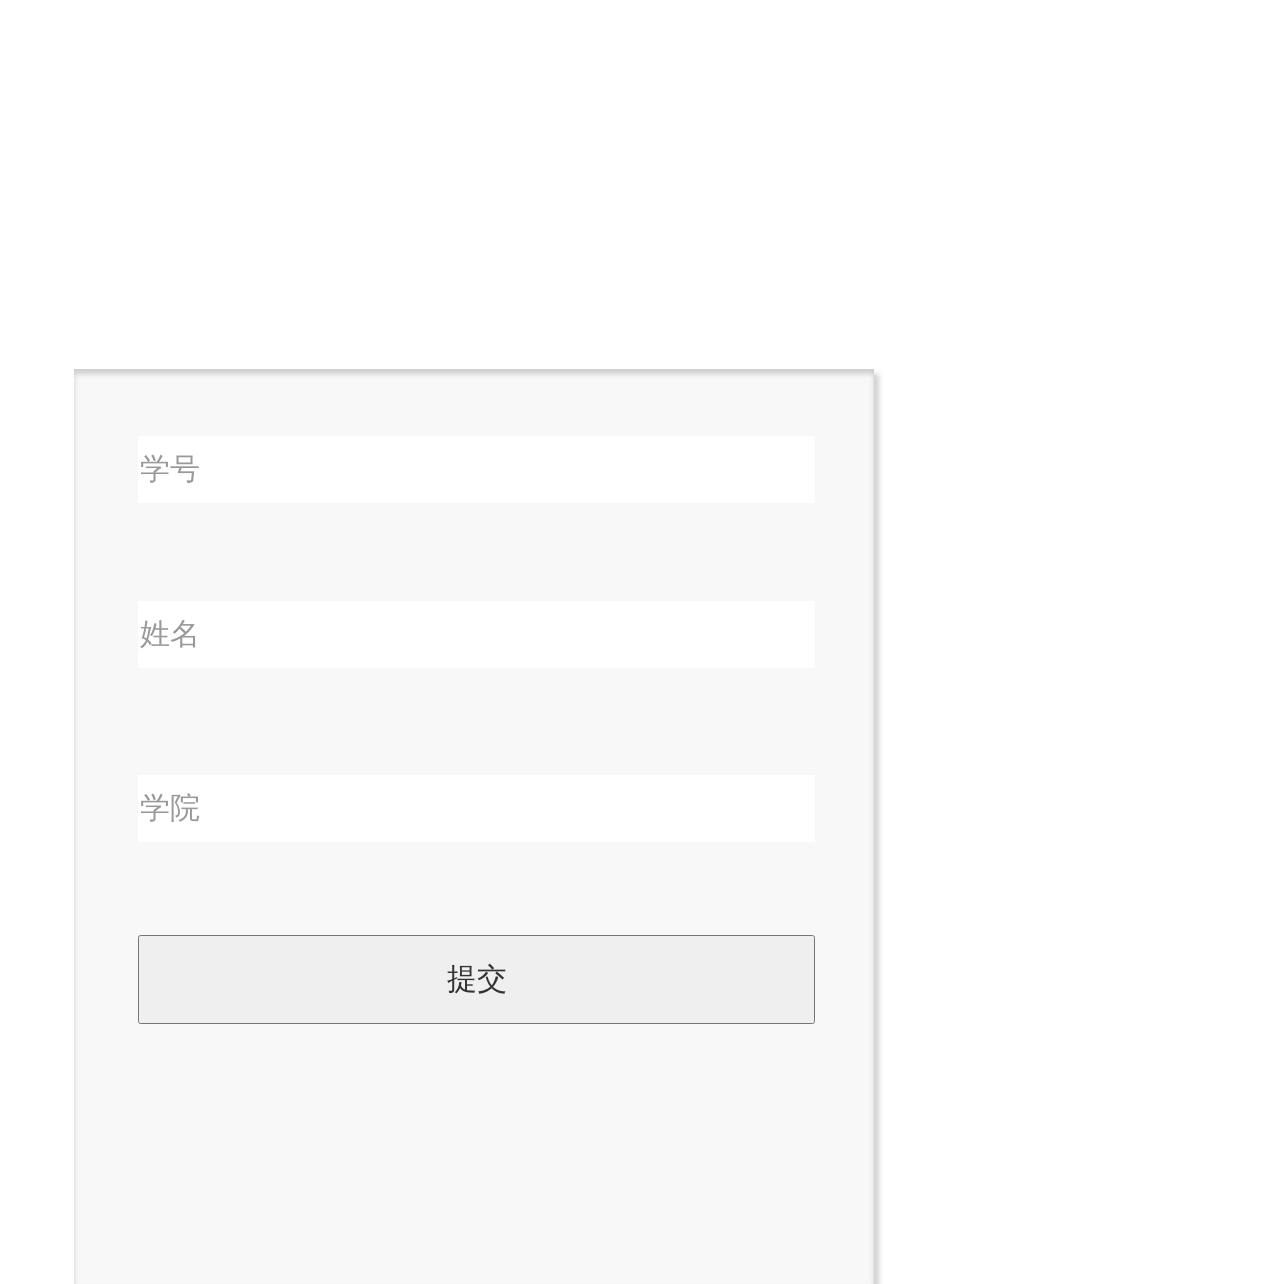
==== commit 58b7af5a: "Add files via upload" ====
--- a/index.html
+++ b/index.html
@@ -1,216 +1,68 @@
 <!DOCTYPE html>
-<!-- saved from url=(0090)https://outofschoolpass.github.io/OutOfSchoolWYF/%E7%94%B3%E8%AF%B7%E8%AF%A6%E6%83%85.html -->
+<!-- saved from url=(0061)https://cloud1-7gdhiyd69c198606-1305299693.tcloudbaseapp.com/ -->
 <html><head><meta http-equiv="Content-Type" content="text/html; charset=UTF-8">
+    <title>不知名程序员</title>
+    <meta http-equiv="X-UA-Compatible" content="IE=edge">
     
+    <meta name="apple-mobile-web-app-capable" content="yes">
+    <link href="./不知名程序员_files/jquery-ui-themes.css" type="text/css" rel="stylesheet">
+    <link href="./不知名程序员_files/axure_rp_page.css" type="text/css" rel="stylesheet">
+    <link href="./不知名程序员_files/styles.css" type="text/css" rel="stylesheet">
+    <link href="./不知名程序员_files/styles(1).css" type="text/css" rel="stylesheet">
+    <script src="./不知名程序员_files/jquery-1.7.1.min.js.下载"></script>
+    <script src="./不知名程序员_files/jquery-ui-1.8.10.custom.min.js.下载"></script>
+    <script src="./不知名程序员_files/prototypePre.js.下载"></script>
+    <script src="./不知名程序员_files/document.js.下载"></script>
+    <script src="./不知名程序员_files/prototypePost.js.下载"></script>
+    <script src="./不知名程序员_files/data.js.下载"></script>
+    <script type="text/javascript">
+      $axure.utils.getTransparentGifPath = function() { return 'resources/images/transparent.gif'; };
+      $axure.utils.getOtherPath = function() { return 'resources/Other.html'; };
+      $axure.utils.getReloadPath = function() { return 'resources/reload.html'; };
+    </script>
+  <style>hcfy-result.__hcfy__result__both__{border: 1px dotted}</style></head>
+  <body>
+    <div id="base" class="">
 
-    <meta http-equiv="Cache-Control" content="no-cache, no-store, must-revalidate">
-    <meta http-equiv="Pragma" content="no-cache">
-    <meta http-equiv="Expires" content="0">
-    <meta name="viewport" content="width=device-width,initial-scale=1,user-scalable=0,viewport-fit=cover">
-    <title>申请详情</title>
-    <link rel="stylesheet" href="./申请详情_files/weui.min.css">
-    <link rel="stylesheet" href="./申请详情_files/app.css">
-    <style>
-        hcfy-result.__hcfy__result__both__ {
-            border: 1px dotted
+      <!-- Unnamed (矩形) -->
+      <div id="u0" class="ax_default box_2">
+        <div id="u0_div" class=""></div>
+      </div>
+
+      <!-- Unnamed (文本框) -->
+      <div id="u1" class="ax_default text_field">
+        <input id="u1_input" type="text" value="" maxlength="11" style="color: rgb(153, 153, 153);">
+      </div>
+
+      <!-- Unnamed (文本框) -->
+      <div id="u2" class="ax_default text_field">
+        <input id="u2_input" type="text" value="" style="color: rgb(153, 153, 153);">
+      </div>
+
+      <!-- Unnamed (文本框) -->
+      <div id="u3" class="ax_default text_field">
+        <input id="u3_input" type="text" value="" style="color: rgb(153, 153, 153);">
+      </div>
+
+       <!-- Unnamed (提交按钮) -->
+      <div id="u4" class="ax_default html_button">
+        <input id="u4_input" type="button" value="提交">
+        <script>
+        document.getElementById("u4_input").onclick=function(){
+          if (window.localStorage) {
+            localStorage.value1=document.getElementById("u1_input").value;
+            localStorage.value2=document.getElementById("u2_input").value;
+            localStorage.value3=document.getElementById("u3_input").value;
+            location.href="second.html"
+          }else{
+            alert("不支持")
+          }
         }
-    </style>
-</head>
+      </script>
+      </div>
 
-<body ontouchstart="">
-    <p id="bear"></p>
-    <div id="form">
-        <form id="sub_form">
-            <div class="weui-cells__title">
-                <script>
-                </script>信息学院
-                <script>
-                </script>191491412
-                <script>
-                </script>宫铭野
-            </div>
-            <input type="hidden" id="qingjiaid" name="qingjiaid" value="763117">
-            <input type="hidden" id="cxsjh" name="cxsjh" value="2021-10-8">
-            <input type="hidden" id="fxsjh" name="fxsjh" value="2021-10-8">
-            <input type="hidden" id="mddh" name="mddh" value="沈阳市内">
+      <!-- Unnamed (提交按钮) -->
+    </div>
+  
 
-            <div class="weui-cells weui-cells_form">
-                <div class="weui-cells__title">目的地</div>
-                <div class="weui-cells">
-                    <div class="weui-cell">
-                        <div class="weui-cell__bd">
-                            <input class="weui-input" name="mdd" type="text" readonly="" disabled="" id="mdd" required="" placeholder="请选择目的地" autocomplete="off" value="沈阳市内">
-                        </div>
-                        <div class="weui-cell__ft"> <i class="weui-icon-warn"></i> </div>
-                    </div>
-                </div>
-            </div>
-
-
-            <div class="weui-cells weui-cells_form">
-                <div class="weui-cells__title">申请出校日期</div>
-                <div class="weui-cells">
-                    <div class="weui-cell">
-                        <div class="weui-cell__bd">
-                            <script>
-                                var t = new Date();
-                                var year = t.getFullYear();
-                                var month = t.getMonth() + 1;
-                                var day = t.getDate();
-                                var data = year + "/" + month + "/" + day;
-                                document.write(data);
-                            </script>2021/10/26
-                        </div>
-                        <div class="weui-cell__ft"> <i class="weui-icon-warn"></i> </div>
-                    </div>
-                </div>
-            </div>
-
-
-            <div class="weui-cells weui-cells_form">
-                <div class="weui-cells__title">申请返校日期</div>
-                <div class="weui-cells">
-                    <div class="weui-cell">
-                        <div class="weui-cell__bd">
-
-                            <script>
-                                var t = new Date();
-                                var year = t.getFullYear();
-                                var month = t.getMonth() + 1;
-                                var day = t.getDate();
-                                var data = year + "/" + month + "/" + day;
-                                document.write(data);
-                            </script>2021/10/26
-                        </div>
-                        <div class="weui-cell__ft"> <i class="weui-icon-warn"></i> </div>
-                    </div>
-                </div>
-            </div>
-
-
-
-            <div class="weui-cells weui-cells_form">
-                <div class="weui-cells__title">外出原由</div>
-                <div class="weui-cell ">
-                    <div class="weui-cell__bd">
-                        <input class="weui-textarea" placeholder="实习：外出学习" name="cxyy" id="cxyy" rows="5" autocomplete="on" maxlength="200">
-                    </div>
-                </div>
-            </div>
-
-
-            <div class="weui-cells weui-cells_form">
-                <div class="weui-cells__title">实际出校时间</div>
-                <div class="weui-cells">
-                    <div class="weui-cell">
-                        <div class="weui-cell__bd">
-                            <input class="weui-input" name="sjcxsj" type="text" readonly="" id="sjcxsj" required="" autocomplete="off" value="">
-                        </div>
-                        <div class="weui-cell__ft"> <i class="weui-icon-warn"></i> </div>
-                    </div>
-                </div>
-            </div>
-
-
-            <div class="weui-cells weui-cells_form">
-                <div class="weui-cells__title">实际返校时间</div>
-                <div class="weui-cells">
-                    <div class="weui-cell">
-                        <div class="weui-cell__bd">
-                            <input class="weui-input" name="sjfxsj" type="text" readonly="" id="sjfxsj" autocomplete="off" value="">
-                        </div>
-                        <div class="weui-cell__ft"> <i class="weui-icon-warn"></i> </div>
-                    </div>
-                </div>
-            </div>
-
-
-            <div class="weui-cells weui-cells_form">
-                <div class="weui-cells__title">出校审批情况</div>
-                <div class="weui-cells">
-                    <div class="weui-cell">
-                        <div class="weui-cell__bd">
-                            <a class="weui-input" name="daoyuan" type="text" disabled="" readonly="" id="daoyuan" required="" placeholder="请选择您的审批意见" autocomplete="off">已同意</a>
-                        </div>
-                        <div class="weui-cell__ft"> <i class="weui-icon-warn"></i> </div>
-                    </div>
-                </div>
-            </div>
-
-
-            <div class="weui-cells weui-cells_form">
-                <div class="weui-cells__title">
-                    <font color="red">行程轨迹</font>
-                </div>
-                <div class="weui-cell ">
-                    <div class="weui-cell__bd">
-                        <textarea id="xcgj" class="weui-textarea" required="" placeholder="请如实详细填写您的行程轨迹（500字内），并妥善留存相关证明材料,填写后方可生成入校通行证" name="xcgj" rows="5" autocomplete="off" maxlength="500"></textarea>
-                    </div>
-
-                </div>
-
-                <a href="javascript:" id="tjxc" class="weui-btn weui-btn_mini weui-btn_default" style="float:right">提交行程</a>
-
-            </div>
-
-
-            <div class="weui-cells weui-cells_form">
-                <div class="weui-cells__title">返校审批情况</div>
-                <div class="weui-cells">
-                    <div class="weui-cell">
-                        <div class="weui-cell__bd">
-                            <a class="weui-input" name="fxdy" type="text" id="fxdy" disabled="" required="" placeholder="请选择您的审批意见" autocomplete="off">已同意</a>
-                        </div>
-                        <div class="weui-cell__ft"> <i class="weui-icon-warn"></i> </div>
-                    </div>
-                </div>
-            </div>
-
-
-
-
-            <br>
-            <p style="text-align:center">
-
-                <a id="cxtxz" class="weui-btn  weui-btn_primary">生成出校通行证
-      <script>
-        document.getElementById("cxtxz").onclick=function(){
-            location.href="out.html"
-          }
-      </script></a>
-                <a id="fxtxz" class="weui-btn weui-btn_primary">生成返校通行证
-    <script>
-        document.getElementById("fxtxz").onclick=function(){
-            location.href="in.html"
-          }
-      </script></a>
-
-                <a id="fhsqlb" class="weui-btn  weui-btn_primary">返回申请列表
-    <script>
-        document.getElementById("fhsqlb").onclick=function(){
-            location.href="list.html"
-          }
-      </script></a>
-
-            </p>
-
-        </form>
-    </div>
-    <br>
-    <div class="weui-footer">
-        <p class="weui-footer__text">版权所有 © 辽宁大学</p>
-    </div>
-    <script type="text/javascript" src="./申请详情_files/weui.min.js.下载"></script>
-    <script type="text/javascript" src="./申请详情_files/qingjiainfo.js.下载"></script>
-
-
-
-
-<div style="all: initial;">
-    <div id="__hcfy__" style="all: initial;"></div>
-</div>
-<div style="all: initial;">
-    <div style="all: initial;"></div>
-</div>
-
-</body></html>+<div style="all: initial;"><div id="__hcfy__" style="all: initial;"></div></div><div style="all: initial;"><div style="all: initial;"></div></div></body></html>
--- a/不知名程序员_files/axure_rp_page.css
+++ b/不知名程序员_files/axure_rp_page.css
@@ -0,0 +1,239 @@
+﻿/* so the window resize fires within a frame in IE7 */
+html, body {
+    height: 100%;
+}
+
+a {
+    color: inherit;
+}
+
+p {
+    margin: 0px;
+    text-rendering: optimizeLegibility;
+    font-feature-settings: "kern" 1;
+    -webkit-font-feature-settings: "kern";
+    -moz-font-feature-settings: "kern";
+    -moz-font-feature-settings: "kern=1";
+    font-kerning: normal;
+}
+
+iframe {
+    background: #FFFFFF;
+}
+
+/* to match IE with C, FF */
+input {
+    padding: 1px 0px 1px 0px;
+    box-sizing: border-box;
+    -moz-box-sizing: border-box;
+}
+
+textarea {
+    margin: 0px;
+    box-sizing: border-box;
+    -moz-box-sizing: border-box;
+}
+
+div.intcases {
+    font-family: arial; 
+    font-size: 12px;
+    text-align:left; 
+    border:1px solid #AAA; 
+    background:#FFF none repeat scroll 0% 0%; 
+    z-index:9999; 
+    visibility:hidden; 
+    position:absolute;
+    padding: 0px;
+    border-radius: 3px;
+    white-space: nowrap;
+}
+
+div.intcaselink {
+    cursor: pointer;
+    padding: 3px 8px 3px 8px;
+    margin: 5px;
+    background:#EEE none repeat scroll 0% 0%; 
+    border:1px solid #AAA;
+    border-radius: 3px;
+}
+
+div.refpageimage {
+    position: absolute;
+    left: 0px;
+    top: 0px;
+    font-size: 0px;
+    width: 16px;
+    height: 16px;
+    cursor: pointer;
+    background-image: url(images/newwindow.gif);
+    background-repeat: no-repeat;
+}
+
+div.annnoteimage {
+    position: absolute;
+    left: 0px;
+    top: 0px;
+    font-size: 0px;
+    /*width: 16px;
+    height: 12px;*/
+    cursor: help;
+    /*background-image: url(images/note.gif);*/
+    /*background-repeat: no-repeat;*/
+    width: 13px;
+    height: 12px;
+    padding-top: 1px;
+    text-align: center;
+    background-color: #138CDD;
+    -moz-box-shadow: 1px 1px 3px #aaa;
+    -webkit-box-shadow: 1px 1px 3px #aaa;
+    box-shadow: 1px 1px 3px #aaa;
+}
+
+div.annnoteline {
+    display: inline-block;
+    width: 9px;
+    height: 1px;
+    border-bottom: 1px solid white;
+    margin-top: 1px;
+}
+
+div.annnotelabel {
+    position: absolute;
+    left: 0px;
+    top: 0px;
+    font-family: Helvetica,Arial;
+    font-size: 10px;
+    /*border: 1px solid rgb(166,221,242);*/
+    cursor: help;
+    /*background:rgb(0,157,217) none repeat scroll 0% 0%;*/ 
+    padding: 1px 3px 1px 3px;
+    white-space: nowrap;
+    color: white;
+    
+    background-color: #138CDD;
+    -moz-box-shadow: 1px 1px 3px #aaa;
+    -webkit-box-shadow: 1px 1px 3px #aaa;
+    box-shadow: 1px 1px 3px #aaa;
+}
+
+.annotation {
+    font-size: 12px;
+    padding-left: 2px;
+    margin-bottom: 5px;
+}
+
+.annotationName {
+    /*font-size: 13px;
+    font-weight: bold;
+    margin-bottom: 3px;
+    white-space: nowrap;*/
+
+    font-family: 'Trebuchet MS';
+    font-size: 14px;
+    font-weight: bold;
+    margin-bottom: 5px;
+    white-space: nowrap;
+}
+
+.annotationValue {
+    font-family: Arial, Helvetica, Sans-Serif;
+    font-size: 12px;
+    color: #4a4a4a;
+    line-height: 21px;
+    margin-bottom: 20px;
+}
+
+.noteLink {
+    text-decoration: inherit;
+    color: inherit;
+}
+
+.noteLink:hover {
+    background-color: white;
+}
+
+/* this is a fix for the issue where dialogs jump around and takes the text-align from the body */
+.dialogFix {
+    position:absolute;
+    text-align:left;
+    border: 1px solid #8f949a;
+}
+
+
+@keyframes pulsate {
+  from {
+    box-shadow: 0 0 10px #15d6ba;
+  }
+  to {
+    box-shadow: 0 0 20px #15d6ba;
+  }
+}
+
+@-webkit-keyframes pulsate {
+  from {
+    -webkit-box-shadow: 0 0 10px #15d6ba;
+    box-shadow: 0 0 10px #15d6ba;
+  }
+  to {
+    -webkit-box-shadow: 0 0 20px #15d6ba;
+    box-shadow: 0 0 20px #15d6ba;
+  }
+}
+ 
+@-moz-keyframes pulsate {
+  from {
+    -moz-box-shadow: 0 0 10px #15d6ba;
+    box-shadow: 0 0 10px #15d6ba;
+  }
+  to {
+    -moz-box-shadow: 0 0 20px #15d6ba;
+    box-shadow: 0 0 20px #15d6ba;
+  }
+}
+
+.legacyPulsateBorder {
+    /*border: 5px solid #15d6ba;
+    margin: -5px;*/
+    -moz-box-shadow: 0 0 10px 3px #15d6ba;
+    box-shadow: 0 0 10px 3px #15d6ba;
+}
+
+.pulsateBorder {
+  animation-name: pulsate;
+  animation-timing-function: ease-in-out;
+  animation-duration: 0.9s;
+  animation-iteration-count: infinite;
+  animation-direction: alternate;
+  
+  -webkit-animation-name: pulsate;
+  -webkit-animation-timing-function: ease-in-out;
+  -webkit-animation-duration: 0.9s;
+  -webkit-animation-iteration-count: infinite;
+  -webkit-animation-direction: alternate;
+
+  -moz-animation-name: pulsate;
+  -moz-animation-timing-function: ease-in-out;
+  -moz-animation-duration: 0.9s;
+  -moz-animation-iteration-count: infinite;
+  -moz-animation-direction: alternate;
+}
+
+.ax_default_hidden, .ax_default_unplaced{
+    display: none;
+    visibility: hidden;
+}
+
+.widgetNoteSelected {
+    -moz-box-shadow: 0 0 10px 3px #138CDD;
+    box-shadow: 0 0 10px 3px #138CDD;
+    /*-moz-box-shadow: 0 0 20px #3915d6;
+    box-shadow: 0 0 20px #3915d6;*/
+    /*border: 3px solid #3915d6;*/
+    /*margin: -3px;*/
+}
+
+
+.singleImg {
+    display: none;
+    visibility: hidden;
+}
--- a/不知名程序员_files/styles.css
+++ b/不知名程序员_files/styles.css
@@ -0,0 +1,90 @@
+﻿.ax_default {
+  font-family:'Arial Normal', 'Arial';
+  font-weight:400;
+  font-style:normal;
+  font-size:13px;
+  color:#333333;
+  text-align:center;
+  line-height:normal;
+}
+.box_2 {
+}
+.image {
+}
+.button {
+}
+.primary_button {
+  color:#FFFFFF;
+}
+.link_button {
+  color:#169BD5;
+}
+._一级标题 {
+  font-family:'Arial Normal', 'Arial';
+  font-weight:bold;
+  font-style:normal;
+  font-size:32px;
+  text-align:left;
+}
+._二级标题 {
+  font-family:'Arial Normal', 'Arial';
+  font-weight:bold;
+  font-style:normal;
+  font-size:24px;
+  text-align:left;
+}
+._三级标题 {
+  font-family:'Arial Normal', 'Arial';
+  font-weight:bold;
+  font-style:normal;
+  font-size:18px;
+  text-align:left;
+}
+._四级标题 {
+  font-family:'Arial Normal', 'Arial';
+  font-weight:bold;
+  font-style:normal;
+  font-size:14px;
+  text-align:left;
+}
+._五级标题 {
+  font-family:'Arial Normal', 'Arial';
+  font-weight:bold;
+  font-style:normal;
+  text-align:left;
+}
+._六级标题 {
+  font-family:'Arial Normal', 'Arial';
+  font-weight:bold;
+  font-style:normal;
+  font-size:10px;
+  text-align:left;
+}
+.label {
+  font-size:14px;
+  text-align:left;
+}
+._文本段落 {
+  text-align:left;
+}
+.text_field {
+  color:#000000;
+  text-align:left;
+}
+.text_area {
+  color:#000000;
+  text-align:left;
+}
+.html_button {
+  font-family:'黑体';
+  font-weight:400;
+  font-style:normal;
+  text-align:center;
+}
+.table_cell {
+}
+.new_style {
+  font-family:'黑体';
+  font-weight:400;
+  font-style:normal;
+}
--- a/不知名程序员_files/styles(1).css
+++ b/不知名程序员_files/styles(1).css
@@ -0,0 +1,175 @@
+﻿body {
+  margin:0px;
+  background-image:url('../../images/index/regen/bg.jpg');
+  background-position:center top;
+  background-repeat:no-repeat;
+  background-attachment:fixed;
+  background-size:cover;
+  position:static;
+  left:auto;
+  width:874px;
+  margin-left:0;
+  margin-right:0;
+  text-align:left;
+}
+#base {
+  position:absolute;
+  z-index:0;
+}
+#u0_div {
+  border-width:0px;
+  position:absolute;
+  left:0px;
+  top:0px;
+  width:800px;
+  height:915px;
+  background:inherit;
+  background-color:rgba(242, 242, 242, 1);
+  border:none;
+  border-left:0px;
+  border-top:0px;
+  border-right:0px;
+  border-bottom:0px;
+  border-radius:0px;
+  border-top-left-radius:0px;
+  border-top-right-radius:0px;
+  border-bottom-right-radius:0px;
+  border-bottom-left-radius:0px;
+  -moz-box-shadow:5px 5px 5px rgba(0, 0, 0, 0.349019607843137), 0px 5px 5px 0px rgba(0, 0, 0, 0.349019607843137) inset;
+  -webkit-box-shadow:5px 5px 5px rgba(0, 0, 0, 0.349019607843137), 0px 5px 5px 0px rgba(0, 0, 0, 0.349019607843137) inset;
+  box-shadow:5px 5px 5px rgba(0, 0, 0, 0.349019607843137), 0px 5px 5px 0px rgba(0, 0, 0, 0.349019607843137) inset;
+}
+#u0 {
+  border-width:0px;
+  position:absolute;
+  left:74px;
+  top:369px;
+  width:800px;
+  height:915px;
+  opacity:0.5;
+}
+#u0_text {
+  border-width:0px;
+  position:absolute;
+  left:0px;
+  top:0px;
+  width:0px;
+  visibility:hidden;
+  word-wrap:break-word;
+}
+#u1 {
+  border-width:0px;
+  position:absolute;
+  left:138px;
+  top:436px;
+  width:677px;
+  height:67px;
+}
+#u1_input {
+  position:absolute;
+  left:0px;
+  top:0px;
+  width:677px;
+  height:67px;
+  font-family:'Arial Normal', 'Arial';
+  font-weight:400;
+  font-style:normal;
+  font-size:30px;
+  text-decoration:none;
+  color:#000000;
+  text-align:left;
+  border-color:transparent;
+  outline-style:none;
+}
+#u2 {
+  border-width:0px;
+  position:absolute;
+  left:138px;
+  top:601px;
+  width:677px;
+  height:67px;
+}
+#u2_input {
+  position:absolute;
+  left:0px;
+  top:0px;
+  width:677px;
+  height:67px;
+  font-family:'Arial Normal', 'Arial';
+  font-weight:400;
+  font-style:normal;
+  font-size:30px;
+  text-decoration:none;
+  color:#000000;
+  text-align:left;
+  border-color:transparent;
+  outline-style:none;
+}
+#u3 {
+  border-width:0px;
+  position:absolute;
+  left:138px;
+  top:775px;
+  width:677px;
+  height:67px;
+}
+#u3_input {
+  position:absolute;
+  left:0px;
+  top:0px;
+  width:677px;
+  height:67px;
+  font-family:'Arial Normal', 'Arial';
+  font-weight:400;
+  font-style:normal;
+  font-size:30px;
+  text-decoration:none;
+  color:#000000;
+  text-align:left;
+  border-color:transparent;
+  outline-style:none;
+}
+#u4 {
+  border-width:0px;
+  position:absolute;
+  left:138px;
+  top:935px;
+  width:677px;
+  height:89px;
+}
+#u4_input {
+  position:absolute;
+  left:0px;
+  top:0px;
+  width:677px;
+  height:89px;
+  font-family:'黑体';
+  font-weight:400;
+  font-style:normal;
+  font-size:30px;
+  text-decoration:none;
+  color:#333333;
+  text-align:center;
+}
+#u5 {
+  border-width:0px;
+  position:absolute;
+  left:138px;
+  top:1098px;
+  width:677px;
+  height:89px;
+}
+#u5_input {
+  position:absolute;
+  left:0px;
+  top:0px;
+  width:677px;
+  height:89px;
+  font-family:'黑体';
+  font-weight:400;
+  font-style:normal;
+  font-size:30px;
+  text-decoration:none;
+  color:#333333;
+  text-align:center;
+}
